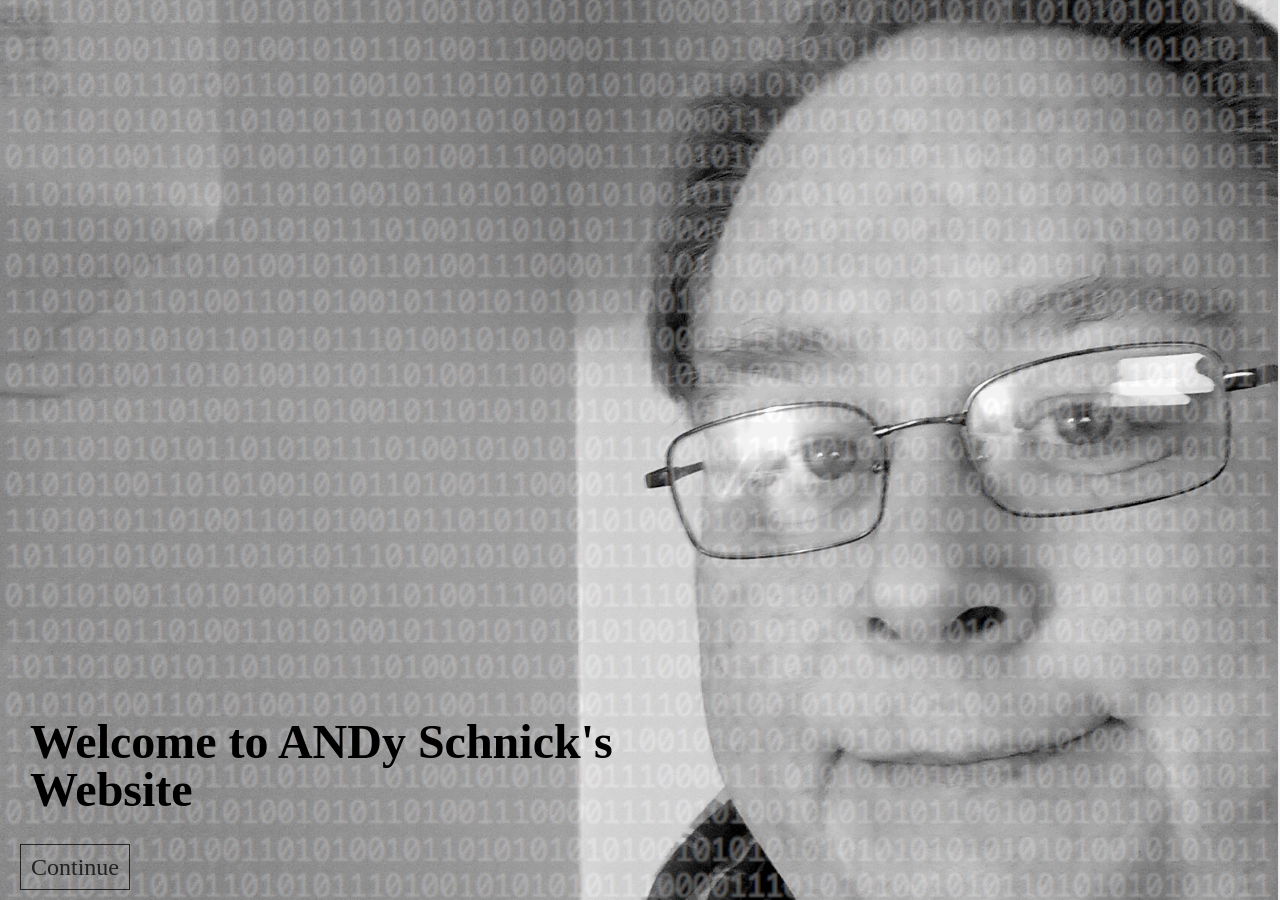
==== in_dev/index.html @ bd16ac56 "Moved splash page to in_dev for Responsive Design editing" ====
<html>
<head>
	<meta http-equiv="Content-Type" content="text/html; charset=windows-1252">
	<meta name="viewport" content="width=device-width, initial-scale=1.0">
	<meta http-equiv="X-UA-Compatible" content="ie=edge">
	<link rel="stylesheet" href="css_files/showcase.css">
	<title>ANDy Schnick's Website</title>
</head>
<body>
	<header id="showcase">
		<h1>Welcome to ANDy Schnick's Website</h1>
		<a href="construction.php" class="button">Continue</a>
	</header>

</body></html>
---- in_dev/css_files/showcase.css ----
*{
	margin:0;
	padding:0;
}

body{
        font-family:'Trebuchet MS', 'sans-serif';
        line-height:1.0;
}

#showcase{
	background-image:url('./../images/splash.jpg');
	background-size:cover;
	background-position:center;
	height:100vh;
	display:flex;
	flex-direction:column;
	flex-wrap:wrap;
	align-content:flex-start;
	justify-content:flex-end;
	align-items:flex-start;
	text-align:left;
	padding:0 20px;
}

#showcase .highlight{
	padding-left:5px;
	padding-right:5px;
}

#showcase h1{
	width:50%;
	font-size:3em;
	padding:10px;
	margin-bottom:10px;
}

#showcase a{
	color:black;
	font-size:1.5em;
	text-decoration:none;
	border:1px black solid;
	padding:10px;
	margin-top:10px;
	margin-bottom:10px;
	opacity: 75%;
}

#showcase a:visited{
	color:black;
}

#showcase a:hover{
	background-color:black;
	border:1px white solid;
	color:white;
}
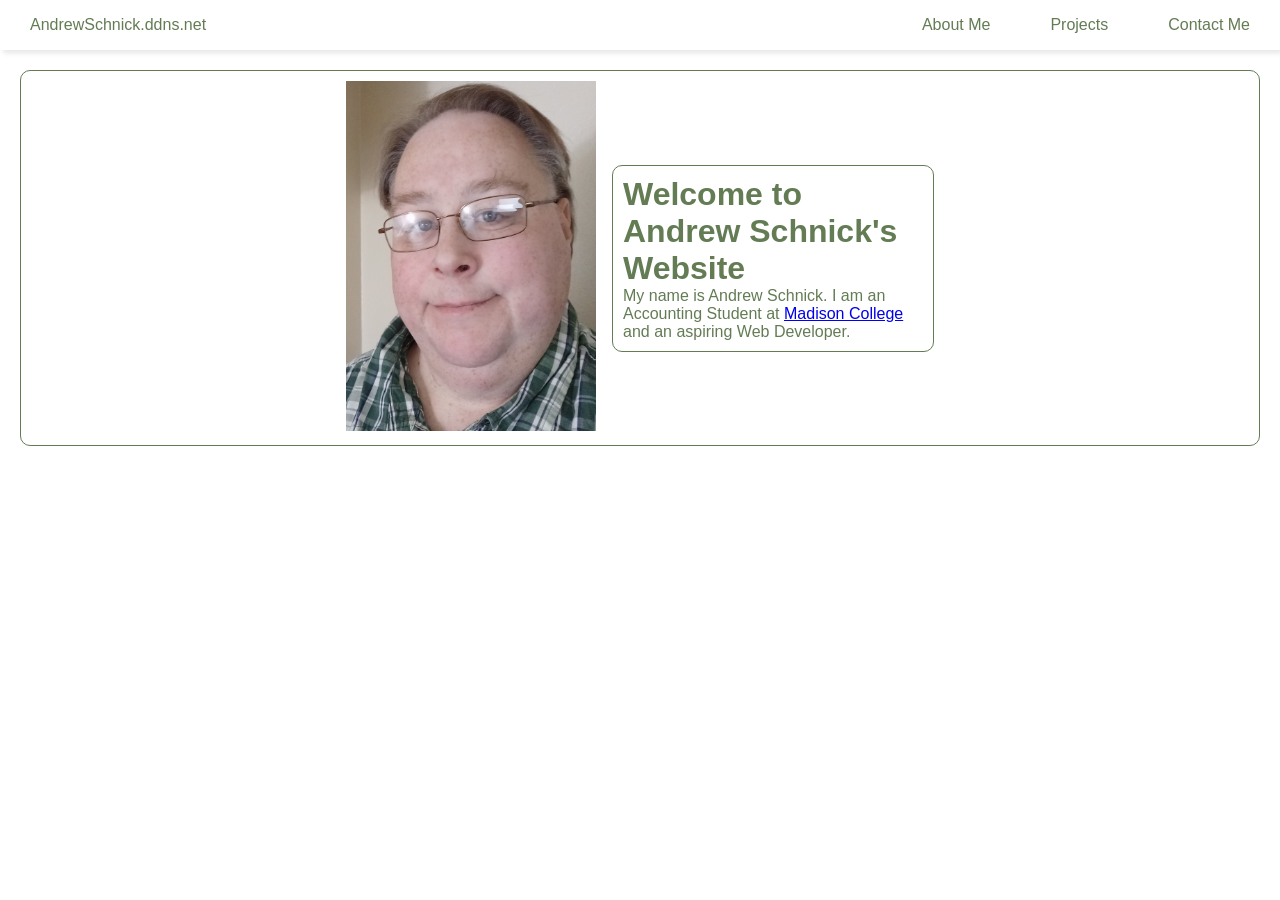
==== commit d45b224d: "Ditched the splash page and have a home page." ====
--- a/in_dev/index.html
+++ b/in_dev/index.html
@@ -1,15 +1,42 @@
-<html>
+<!DOCTYPE html>
 <head>
-	<meta http-equiv="Content-Type" content="text/html; charset=windows-1252">
-	<meta name="viewport" content="width=device-width, initial-scale=1.0">
-	<meta http-equiv="X-UA-Compatible" content="ie=edge">
-	<link rel="stylesheet" href="css_files/showcase.css">
-	<title>ANDy Schnick's Website</title>
+	<title>AndrewSchnick.ddns.net</title>
+	<link rel=stylesheet href=./css_files/navbar.css />
+	<link rel=stylesheet href=./css_files/main.css />
 </head>
 <body>
-	<header id="showcase">
-		<h1>Welcome to ANDy Schnick's Website</h1>
-		<a href="construction.php" class="button">Continue</a>
-	</header>
+<nav>
+	<ul class="sidebar">
+		<li><a onclick=hideSidebar()><svg xmlns="http://www.w3.org/2000/svg" height="26px" viewBox="0 -960 960 960" width="26px" fill="#1f1f1f"><path d="m256-200-56-56 224-224-224-224 56-56 224 224 224-224 56 56-224 224 224 224-56 56-224-224-224 224Z"/></svg></a></li>
+		<li><a href="about_me.php">About Me</a></li>
+		<li><a href="projects.php">Projects</a></li>
+		<li><a href="contact.php">Contact Me</a></li>
+	</ul>
+	<ul>
+		<li><a href="index.html">AndrewSchnick.ddns.net</a></li>
+		<li><a href="about_me.php" class="hideOnMobile">About Me</a></li>
+		<li><a href="projects.php" class="hideOnMobile">Projects</a></li>
+		<li><a href="contact.php" class="hideOnMobile">Contact Me</a></li>
+		<li class="menu-button" onclick=showSidebar()><a href="#"><svg xmlns="http://www.w3.org/2000/svg" height="26px" viewBox="0 -960 960 960" width="26px" fill="#1f1f1f"><path d="M120-240v-80h720v80H120Zm0-200v-80h720v80H120Zm0-200v-80h720v80H120Z"/></svg></a></li>
+	</ul>
+</nav>
+<script>
+	function showSidebar(){
+		const sidebar = document.querySelector('.sidebar')
+		sidebar.style.display = 'flex'
+	}
 
-</body></html>
+	function hideSidebar(){
+		const sidebar = document.querySelector('.sidebar')
+		sidebar.style.display = 'none'
+	}
+</script>
+<div class=intro>
+	<div class=myImage>
+		<img src=./images/me.jpg height=350 width=250>
+	</div>
+	<div class=intro_text><h1>Welcome to Andrew Schnick's Website</h1>
+	<p>My name is Andrew Schnick.  I am an Accounting Student at <a href="https://www.madisoncollege.edu" target="window">Madison College</a> and an aspiring Web Developer.</p></div>
+</div>
+</body>
+</html>
